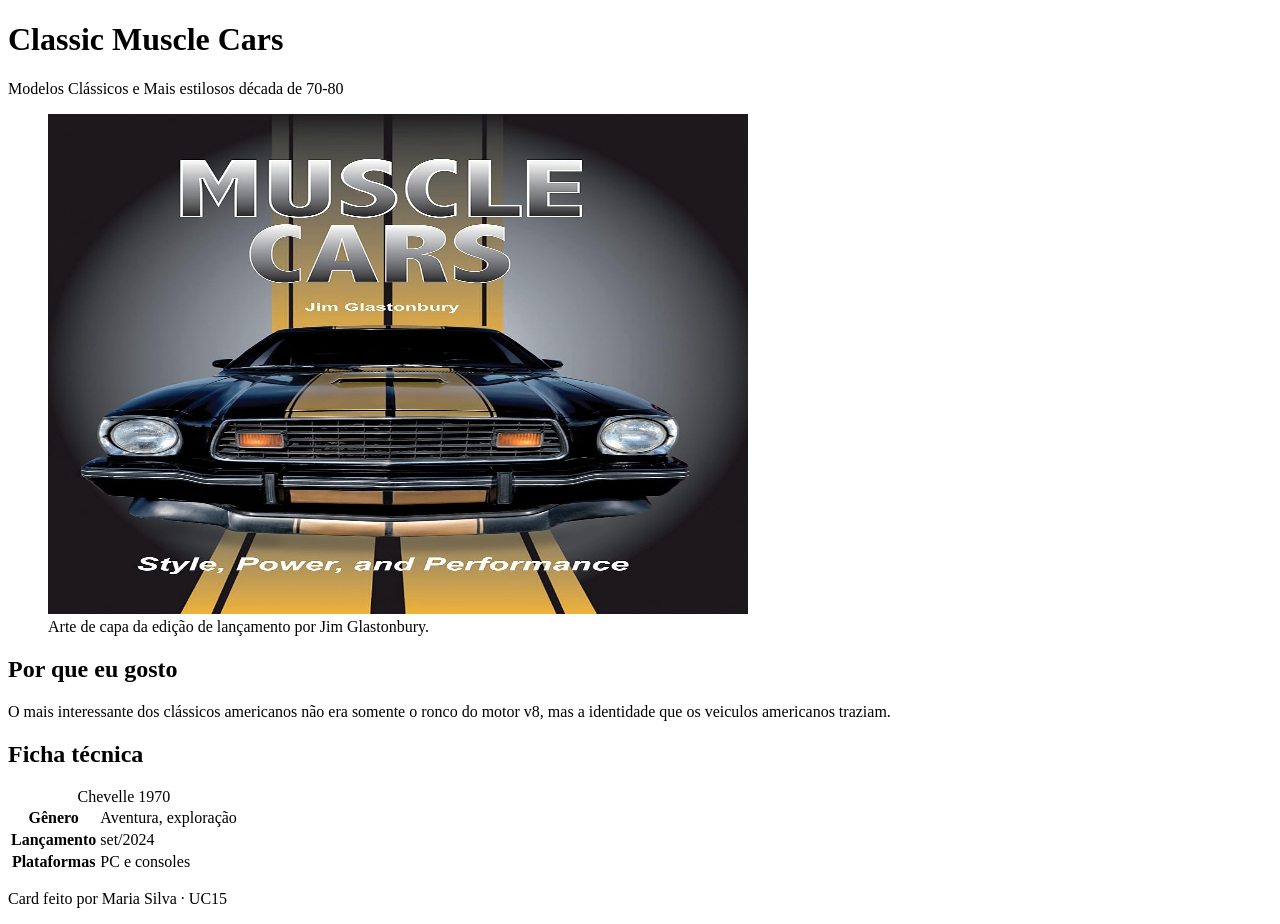
==== card-favorito/davi.html @ fa92441f "Página de carros-atualizado" ====
<!DOCTYPE html>
<html lang="pt-BR">
<head>
  <meta charset="UTF-8">
  <meta name="viewport" content="width=device-width, initial-scale=1.0">
  <meta name="description" content="Card sobre Carros Clássicos, meus carros favoritos.">
  <title>Classic Muscle Cars — meu card favorito</title>
</head>
<body>
  <main>
    <header>
      <h1>Classic Muscle Cars </h1>
      <p>Modelos Clássicos e Mais estilosos década de 70-80</p>
    </header>
    <figure>
      <img src="capa de muscle car.jpg"
           alt="Capa do jogo: figura encapuzada de costas diante de um vale ao luar"
           width="700" height="500">
      <figcaption>Arte de capa da edição de lançamento por Jim Glastonbury.</figcaption>
    </figure>
    <h2>Por que eu gosto</h2>
    <p>O mais interessante dos clássicos americanos não era somente o ronco do motor v8, mas a identidade que os veiculos americanos traziam.</p>


    <h2>Ficha técnica</h2>
    <table>
      <caption>Chevelle 1970</caption>
      <tbody>
        <tr>
          <th scope="row">Gênero</th>
          <td>Aventura, exploração</td>
        </tr>
        <tr>
          <th scope="row">Lançamento</th>
          <td>set/2024</td>
        </tr>
        <tr>
          <th scope="row">Plataformas</th>
          <td>PC e consoles</td>
        </tr>
      </tbody>
    </table>
  </main>
  <footer>
    <p>Card feito por Maria Silva · UC15</p>
  </footer>
</body>
</html>
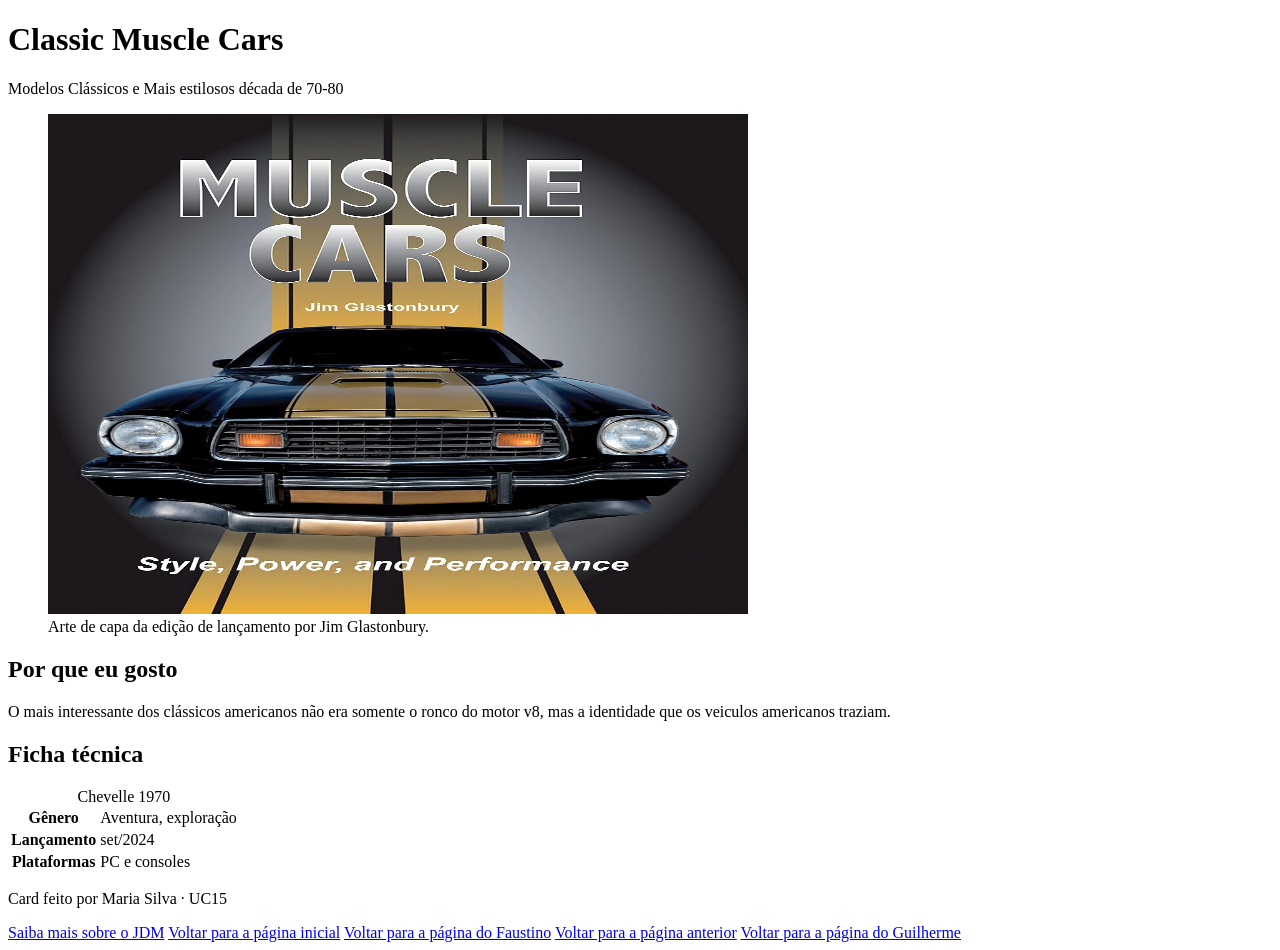
==== commit fde6e273: "fastino" ====
--- a/card-favorito/davi.html
+++ b/card-favorito/davi.html
@@ -1,11 +1,13 @@
 <!DOCTYPE html>
 <html lang="pt-BR">
+
 <head>
   <meta charset="UTF-8">
   <meta name="viewport" content="width=device-width, initial-scale=1.0">
   <meta name="description" content="Card sobre Carros Clássicos, meus carros favoritos.">
   <title>Classic Muscle Cars — meu card favorito</title>
 </head>
+
 <body>
   <main>
     <header>
@@ -13,13 +15,13 @@
       <p>Modelos Clássicos e Mais estilosos década de 70-80</p>
     </header>
     <figure>
-      <img src="capa de muscle car.jpg"
-           alt="Capa do jogo: figura encapuzada de costas diante de um vale ao luar"
-           width="700" height="500">
+      <img src="capa de muscle car.jpg" alt="Capa do jogo: figura encapuzada de costas diante de um vale ao luar"
+        width="700" height="500">
       <figcaption>Arte de capa da edição de lançamento por Jim Glastonbury.</figcaption>
     </figure>
     <h2>Por que eu gosto</h2>
-    <p>O mais interessante dos clássicos americanos não era somente o ronco do motor v8, mas a identidade que os veiculos americanos traziam.</p>
+    <p>O mais interessante dos clássicos americanos não era somente o ronco do motor v8, mas a identidade que os
+      veiculos americanos traziam.</p>
 
 
     <h2>Ficha técnica</h2>
@@ -45,5 +47,11 @@
     <p>Card feito por Maria Silva · UC15</p>
   </footer>
 </body>
+
 </html>
 
+<a href="JDM.html">Saiba mais sobre o JDM</a>
+<a href="capa.html">Voltar para a página inicial</a>
+<a href="faustino.html">Voltar para a página do Faustino</a>
+<a href="davi.html">Voltar para a página anterior</a>
+<a href="guilherme.html">Voltar para a página do Guilherme</a>
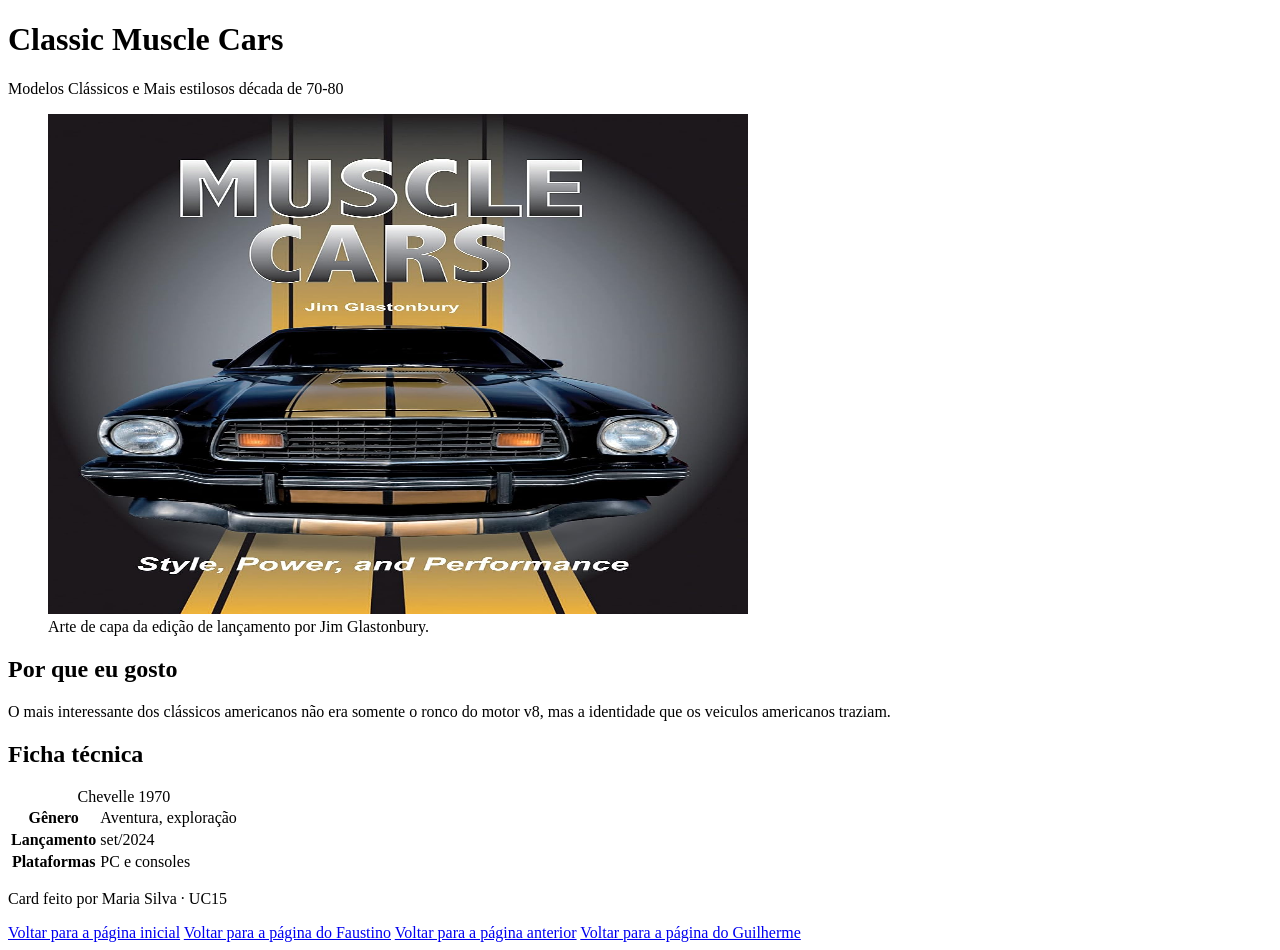
==== commit a774d05d: "Faustino" ====
--- a/card-favorito/davi.html
+++ b/card-favorito/davi.html
@@ -50,7 +50,7 @@
 
 </html>
 
-<a href="JDM.html">Saiba mais sobre o JDM</a>
+
 <a href="capa.html">Voltar para a página inicial</a>
 <a href="faustino.html">Voltar para a página do Faustino</a>
 <a href="davi.html">Voltar para a página anterior</a>
